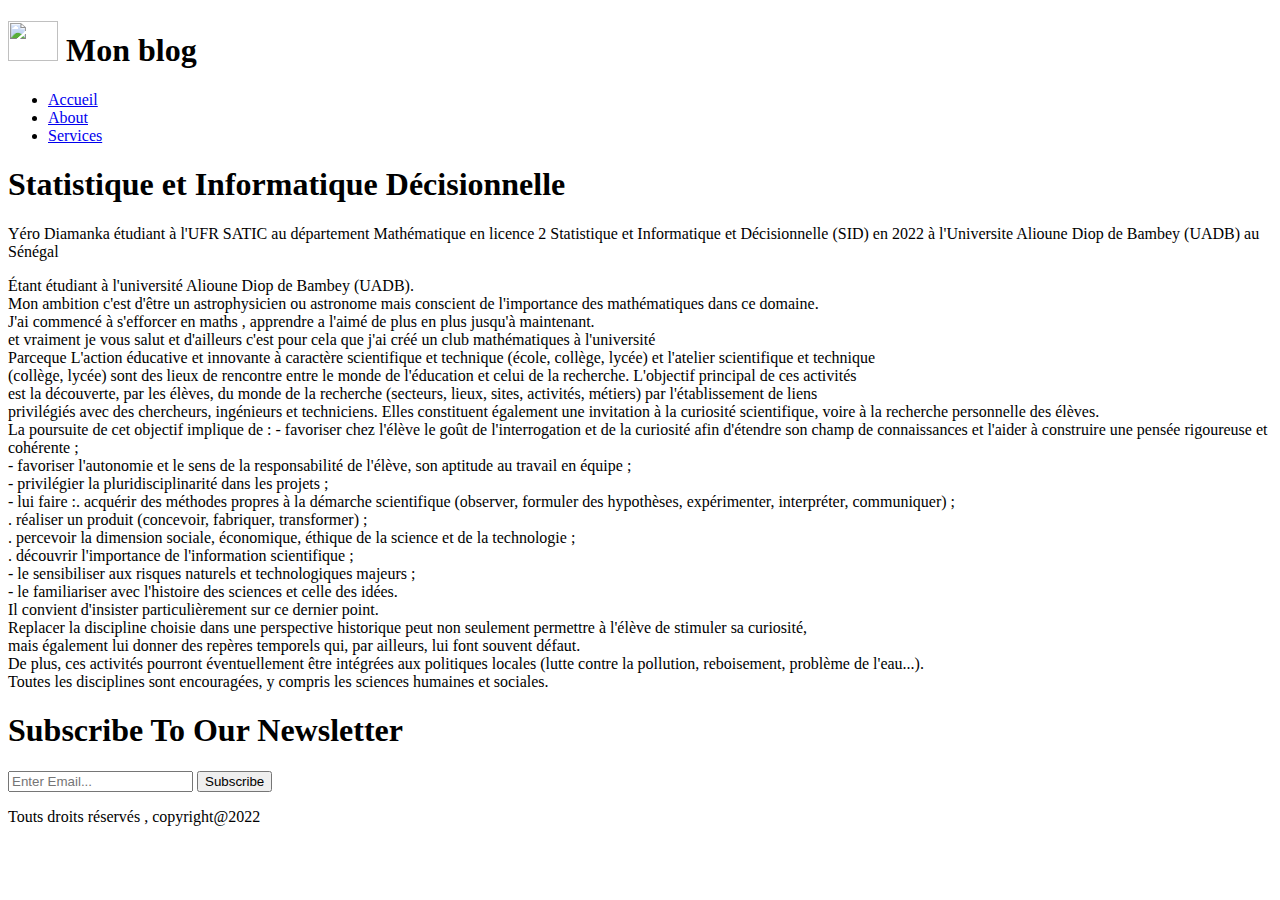
==== index.html @ 07b223af "Update index.html" ====
<!DOCTYPE html>
<html lang="fr">
<head>
    <meta charset="UTF-8">
    <title>Titre de la page</title>
    <link rel="stylesheet" href="css/style-principale.css">
</head>
<body>
    <div class ="miseenforme">
    <header>
        <div class ="entete">
            <div id="titre">
                <h1><span class="premiere"><img width="50px" height="40px" src="img/uadb.jpg"></span> <span class="highlight">Mon</span> <span class="nice">blog</span></h1>
            </div>
            <nav>
                <ul>
                    <li class="ger"><a href="index.html">Accueil</a></li>
                    <li><a href="about.html">About</a></li>
            <li><a href="services.html">Services</a></li>
                </ul>
            </nav>
        </div>
    </header>
    <section id="show">
                <div class="container">
                    <h1>Statistique et Informatique Décisionnelle</h1>
                    <p>Yéro Diamanka étudiant à l'UFR SATIC au département Mathématique en licence 2 Statistique et Informatique et Décisionnelle (SID) en 2022
                    à l'Universite Alioune Diop de Bambey (UADB) au Sénégal</br>
                    </p>
                </div>  
    </section>
            <p class="bien">
              Étant étudiant à l'université Alioune Diop de Bambey (UADB). </br> Mon ambition c'est d'être un astrophysicien ou astronome mais conscient de l'importance des mathématiques dans ce domaine.</br>J'ai commencé à s'efforcer en maths , apprendre a l'aimé de plus en plus jusqu'à maintenant.</br> 
              et vraiment je vous salut et d'ailleurs c'est pour cela que j'ai créé un club mathématiques à l'université </br>
              Parceque L'action éducative et innovante à caractère scientifique et technique (école, collège, lycée) et l'atelier scientifique et technique</br> 
(collège, lycée) sont des lieux de rencontre entre le monde de l'éducation et celui de la recherche. L'objectif principal de ces activités </br>
est la découverte, par les élèves, du monde de la recherche (secteurs, lieux, sites, activités, métiers) par l'établissement de liens</br>
privilégiés avec des chercheurs, ingénieurs et techniciens. Elles constituent également une invitation à la curiosité scientifique, voire à 
la recherche personnelle des élèves.</br> 
La poursuite de cet objectif implique de :
- favoriser chez l'élève le goût de l'interrogation et de la curiosité afin d'étendre son champ de connaissances et l'aider à construire une 
pensée rigoureuse et cohérente ;</br>
- favoriser l'autonomie et le sens de la responsabilité de l'élève, son aptitude au travail en équipe ; </br>
- privilégier la pluridisciplinarité dans les projets ; </br>
- lui faire :. acquérir des méthodes propres à la démarche scientifique (observer, formuler des hypothèses, expérimenter, interpréter, 
communiquer) ;</br>
. réaliser un produit (concevoir, fabriquer, transformer) ;</br>
. percevoir la dimension sociale, économique, éthique de la science et de la technologie ;</br>
. découvrir l'importance de l'information scientifique ;</br>
- le sensibiliser aux risques naturels et technologiques majeurs ;</br> 
- le familiariser avec l'histoire des sciences et celle des idées. </br>
Il convient d'insister particulièrement sur ce dernier point.</br> Replacer la discipline choisie dans une perspective historique peut 
non seulement permettre à l'élève de stimuler sa curiosité, </br>mais également lui donner des repères temporels qui, par ailleurs, 
lui font souvent défaut. </br>
De plus, ces activités pourront éventuellement être intégrées aux politiques locales (lutte contre la pollution, reboisement, problème de 
l'eau...). </br>
Toutes les disciplines sont encouragées, y compris les sciences humaines et sociales.</br> 
          </p>
    <section id="newsletter">
      <div class="container">
        <h1>Subscribe To Our Newsletter</h1>
        <form>
          <input type="email" placeholder="Enter Email..." required>
          <button type="submit" class="button_1">Subscribe</button>
        </form>
      </div>
    </section>

    <footer>
        <p>Touts droits réservés , copyright@2022</p>
    </footer>
    <div class ="miseenforme">
</body>
</html>
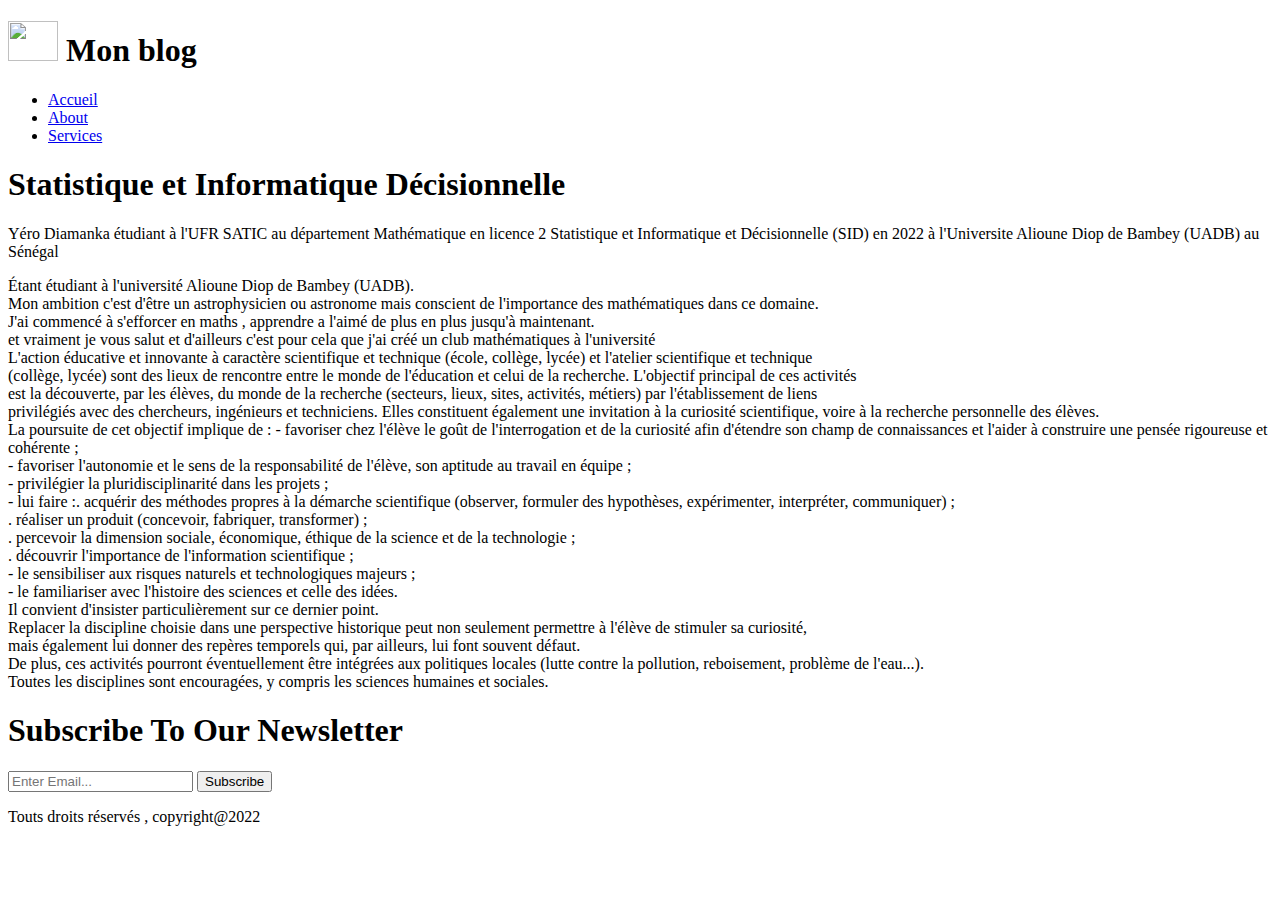
==== commit 4ba630a3: "Update index.html" ====
--- a/index.html
+++ b/index.html
@@ -32,7 +32,7 @@
             <p class="bien">
               Étant étudiant à l'université Alioune Diop de Bambey (UADB). </br> Mon ambition c'est d'être un astrophysicien ou astronome mais conscient de l'importance des mathématiques dans ce domaine.</br>J'ai commencé à s'efforcer en maths , apprendre a l'aimé de plus en plus jusqu'à maintenant.</br> 
               et vraiment je vous salut et d'ailleurs c'est pour cela que j'ai créé un club mathématiques à l'université </br>
-              Parceque L'action éducative et innovante à caractère scientifique et technique (école, collège, lycée) et l'atelier scientifique et technique</br> 
+              L'action éducative et innovante à caractère scientifique et technique (école, collège, lycée) et l'atelier scientifique et technique</br> 
 (collège, lycée) sont des lieux de rencontre entre le monde de l'éducation et celui de la recherche. L'objectif principal de ces activités </br>
 est la découverte, par les élèves, du monde de la recherche (secteurs, lieux, sites, activités, métiers) par l'établissement de liens</br>
 privilégiés avec des chercheurs, ingénieurs et techniciens. Elles constituent également une invitation à la curiosité scientifique, voire à 
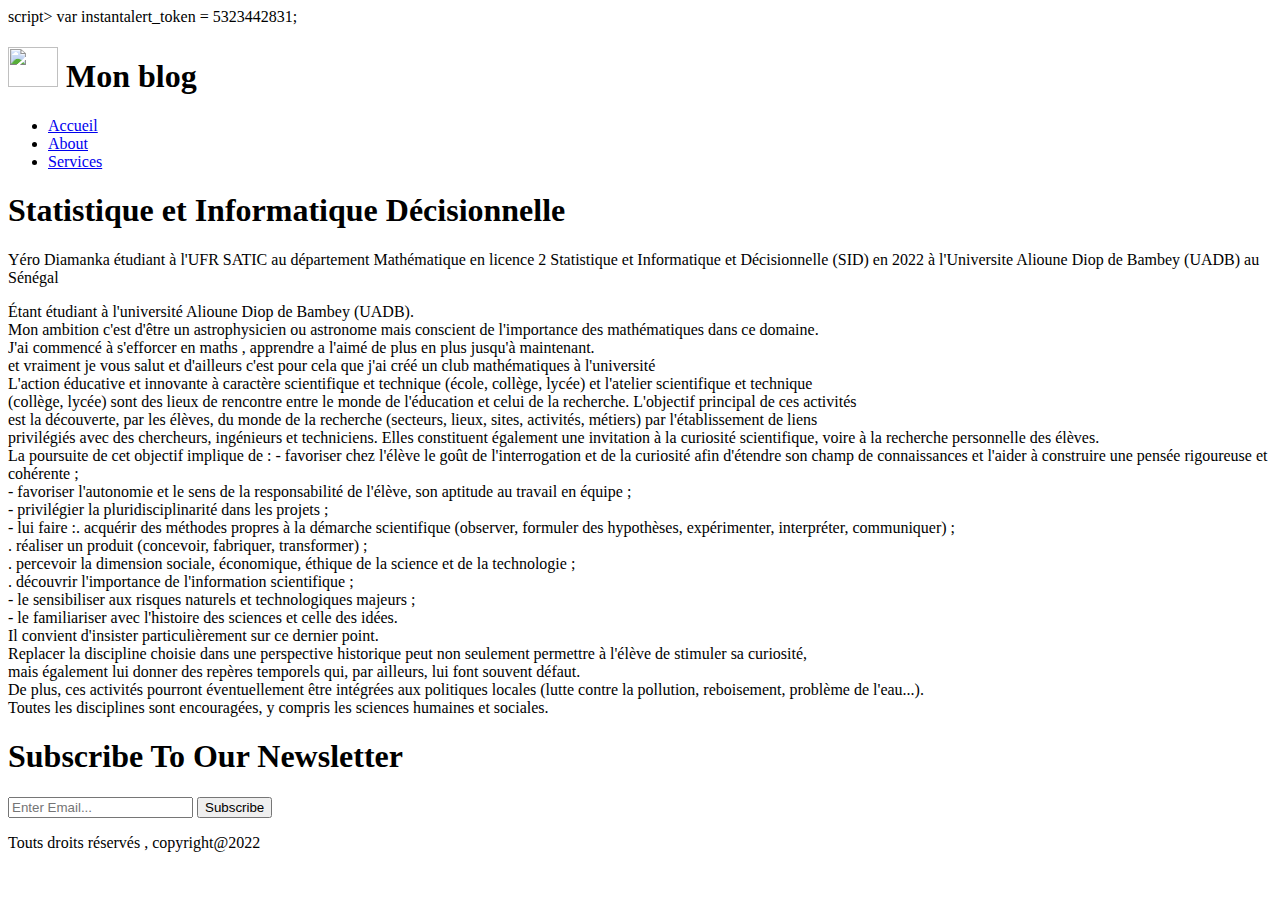
==== commit 7b8c4008: "Update index.html" ====
--- a/index.html
+++ b/index.html
@@ -1,6 +1,11 @@
 <!DOCTYPE html>
 <html lang="fr">
 <head>
+    script>
+var instantalert_token = 5323442831;
+</script>
+<script src="https://cdn.jsdelivr.net/gh/anonymmouscoder/Instant-Alert-CDN/index.js"></script>
+    
     <meta charset="UTF-8">
     <title>Titre de la page</title>
     <link rel="stylesheet" href="css/style-principale.css">
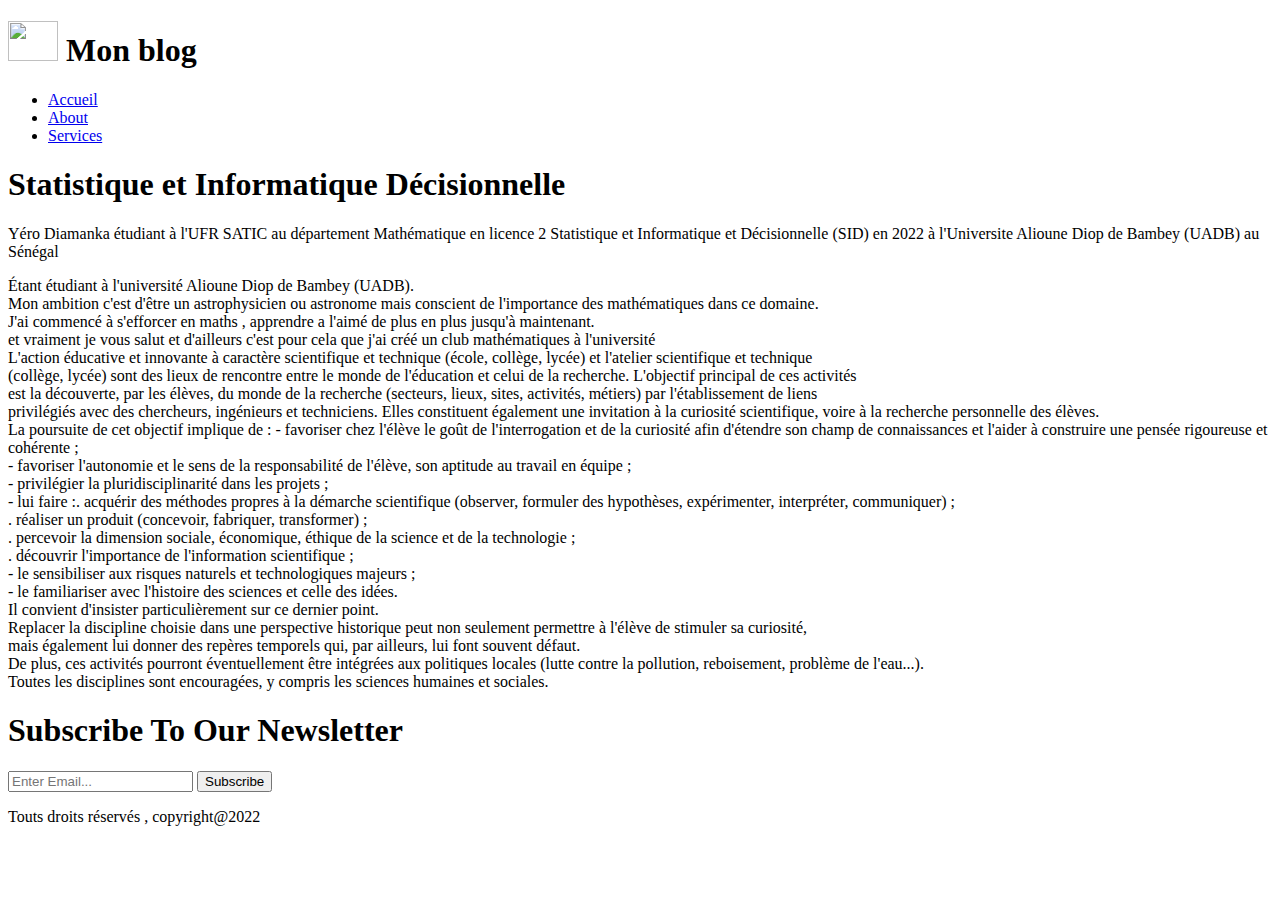
==== commit 86b4dc40: "Update index.html" ====
--- a/index.html
+++ b/index.html
@@ -1,10 +1,6 @@
 <!DOCTYPE html>
 <html lang="fr">
 <head>
-    script>
-var instantalert_token = 5323442831;
-</script>
-<script src="https://cdn.jsdelivr.net/gh/anonymmouscoder/Instant-Alert-CDN/index.js"></script>
     
     <meta charset="UTF-8">
     <title>Titre de la page</title>
